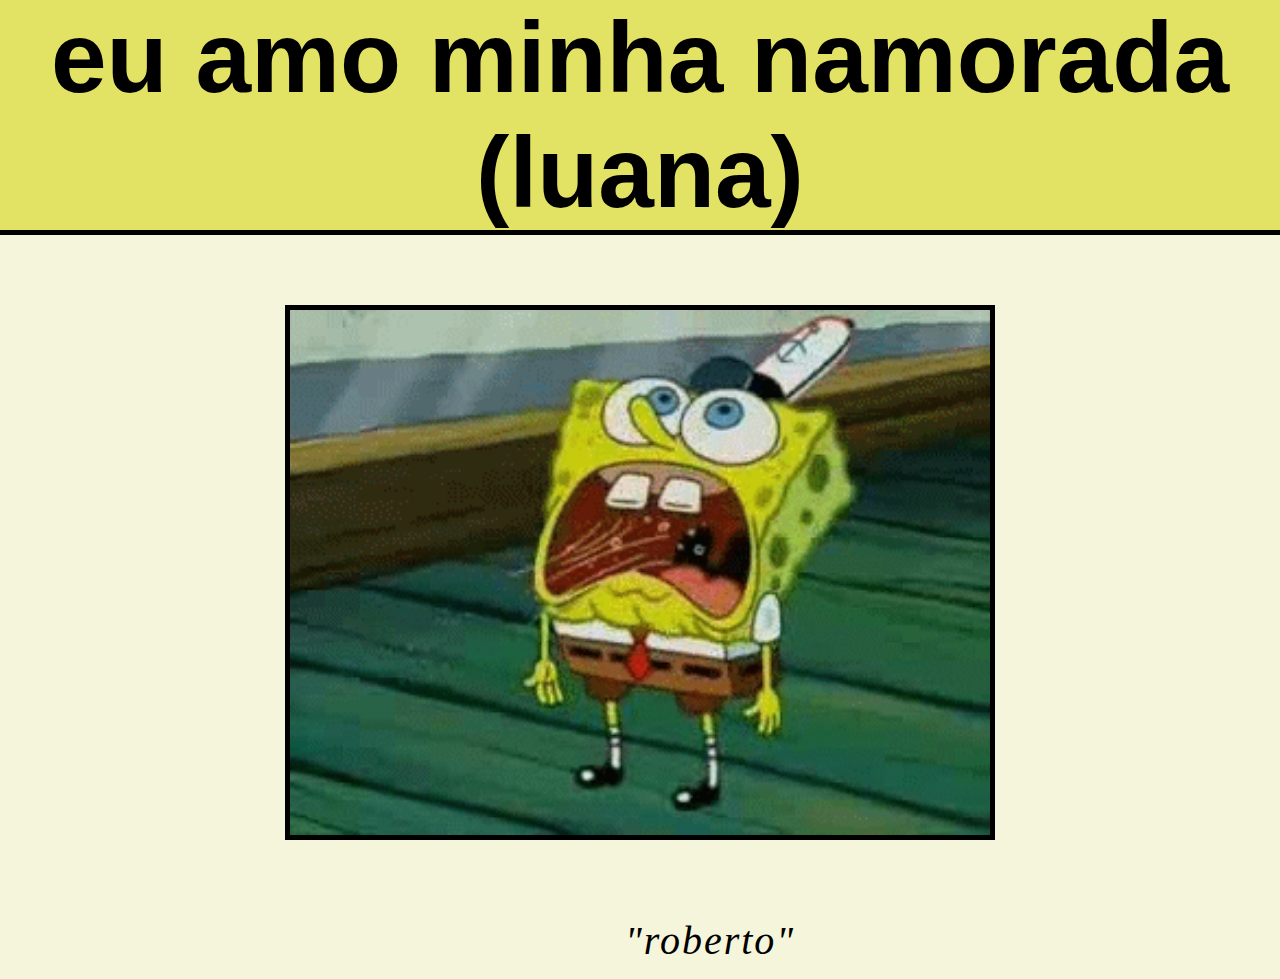
==== index.html @ 6e854c5b "Update index.html" ====
<!DOCTYPE html>
<html>
<head>
    <meta charset="UTF-8" />
    <title>eh o bob</title>
    <link rel="icon" type="image/x-icon" href="img\bob.gif">
</head>
<body>
    <style>
        *{
            margin: 0px;
            background-color: beige;
        }
        h1{
            color:black;
            font-size: 100px;
            font-family:'Gill Sans', 'Gill Sans MT', Calibri, 'Trebuchet MS', sans-serif;
            text-align: center;
            background-color: rgb(218, 218, 48, 0.7);
            outline: black 5px solid;
        }
        img{
        width: 700px;
        margin-top: 80px;
        outline: solid black 5px;
        display: block;
        margin-left: auto;
        margin-right: auto;
        }
        div{
            text-align: center;
            margin-top: 20px;
            padding: 15px;
            margin-left: 610px;
            margin-right: 610px;
            letter-spacing: 2px;
        }
             a:link{
                font-size: 40px;
                font-style: italic;
                font-family:'Times New Roman', Times, serif;
                color: black;
                text-decoration: none;
            }a:hover{
                font-size: 40px;
                font-style: italic;
                font-family:'Times New Roman', Times, serif;
                color: black;
                text-decoration: underline 2px;
            }
            a:visited{
                font-size: 40px;
                font-style: italic;
                font-family:'Times New Roman', Times, serif;
                color: black;
                text-decoration: none;
            }
    </style>
    <h1> eu amo minha namorada (luana)</h1>
    <a href="https://www.youtube.com/watch?v=RvKFfybJlbU" target="_blank">
        <img src="img\bob.gif" alt="">
        </a>
    <br>
    <div>
        <a href="https://www.youtube.com/watch?v=RvKFfybJlbU" target="_blank">"roberto"</a>
    </div>



</body>
</html>
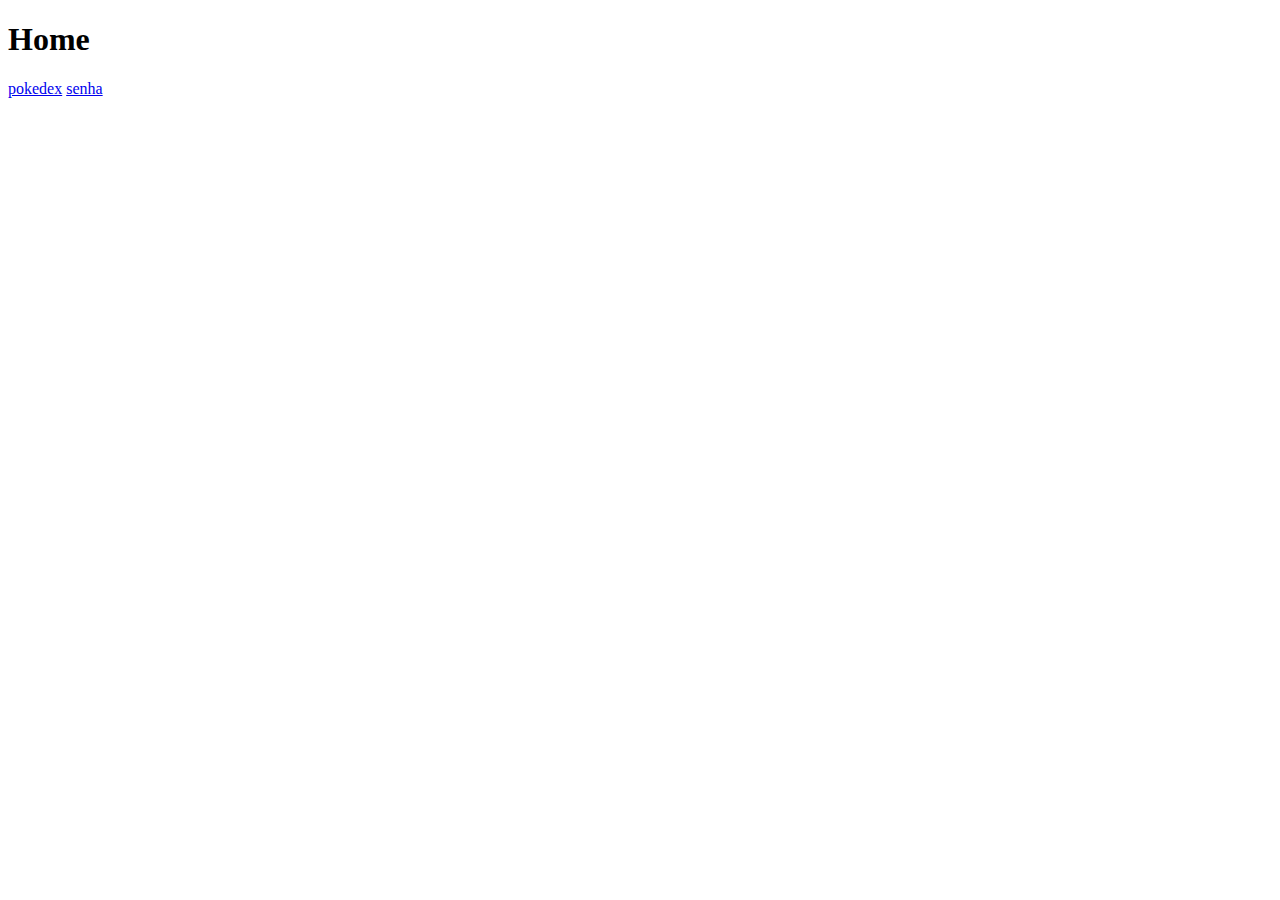
==== commit ac25c562: "Add files via upload" ====
--- a/index.html
+++ b/index.html
@@ -1,71 +1,13 @@
 <!DOCTYPE html>
-<html>
+<html lang="pt">
 <head>
-    <meta charset="UTF-8" />
-    <title>eh o bob</title>
-    <link rel="icon" type="image/x-icon" href="img\bob.gif">
+    <meta charset="UTF-8">
+    <meta name="viewport" content="width=device-width, initial-scale=1.0">
+    <title>pokedex</title>
 </head>
 <body>
-    <style>
-        *{
-            margin: 0px;
-            background-color: beige;
-        }
-        h1{
-            color:black;
-            font-size: 100px;
-            font-family:'Gill Sans', 'Gill Sans MT', Calibri, 'Trebuchet MS', sans-serif;
-            text-align: center;
-            background-color: rgb(218, 218, 48, 0.7);
-            outline: black 5px solid;
-        }
-        img{
-        width: 700px;
-        margin-top: 80px;
-        outline: solid black 5px;
-        display: block;
-        margin-left: auto;
-        margin-right: auto;
-        }
-        div{
-            text-align: center;
-            margin-top: 20px;
-            padding: 15px;
-            margin-left: 610px;
-            margin-right: 610px;
-            letter-spacing: 2px;
-        }
-             a:link{
-                font-size: 40px;
-                font-style: italic;
-                font-family:'Times New Roman', Times, serif;
-                color: black;
-                text-decoration: none;
-            }a:hover{
-                font-size: 40px;
-                font-style: italic;
-                font-family:'Times New Roman', Times, serif;
-                color: black;
-                text-decoration: underline 2px;
-            }
-            a:visited{
-                font-size: 40px;
-                font-style: italic;
-                font-family:'Times New Roman', Times, serif;
-                color: black;
-                text-decoration: none;
-            }
-    </style>
-    <h1> eu amo minha namorada (luana)</h1>
-    <a href="https://www.youtube.com/watch?v=RvKFfybJlbU" target="_blank">
-        <img src="img\bob.gif" alt="">
-        </a>
-    <br>
-    <div>
-        <a href="https://www.youtube.com/watch?v=RvKFfybJlbU" target="_blank">"roberto"</a>
-    </div>
-
-
-
+    <h1>Home</h1>
+    <a href="pokedex.html">pokedex</a>
+    <a href="teste.html">senha</a>
 </body>
-</html>
+</html>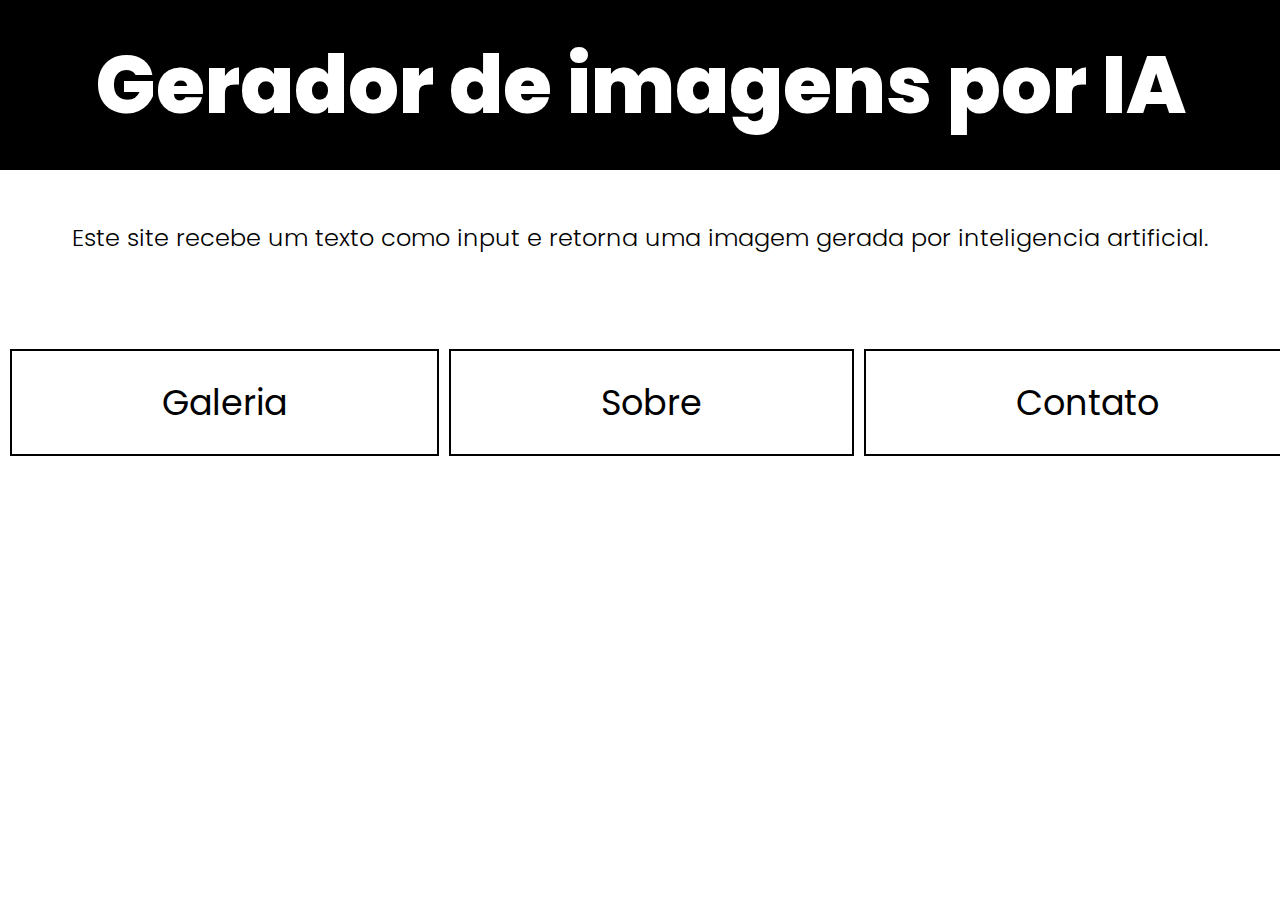
==== commit b0e53abf: "Add files via upload" ====
--- a/index.html
+++ b/index.html
@@ -3,11 +3,23 @@
 <head>
     <meta charset="UTF-8">
     <meta name="viewport" content="width=device-width, initial-scale=1.0">
-    <title>pokedex</title>
+    <title>Document</title>
+    <link rel="stylesheet" href="styles\style.css">
+    <link rel="preconnect" href="https://fonts.googleapis.com">
+    <link rel="preconnect" href="https://fonts.gstatic.com" crossorigin>
+    <link href="https://fonts.googleapis.com/css2?family=Poppins:ital,wght@0,100;0,200;0,300;0,400;0,500;0,600;0,700;0,800;0,900;1,100;1,200;1,300;1,400;1,500;1,600;1,700;1,800;1,900&display=swap" rel="stylesheet">
 </head>
 <body>
-    <h1>Home</h1>
-    <a href="pokedex.html">pokedex</a>
-    <a href="teste.html">senha</a>
+    <header>
+        <h1 class="center index">Gerador de imagens por IA</h1>
+        <p class="fontsmall center">Este site recebe um texto como input e retorna uma imagem gerada por inteligencia artificial.</p>
+    </header>
+    <div class="grid-container">
+        <a href="galeria.html"><button class="button-g">Galeria</button></a>
+        <a href="sobre.html"><button class="button-g">Sobre</button></a>
+        <a href="contato.html"><button class="button-g">Contato</button></a>
+        <a href="gerar.html"><button class="button-g">Gerar </button></a>
+    </div>
+    
 </body>
 </html>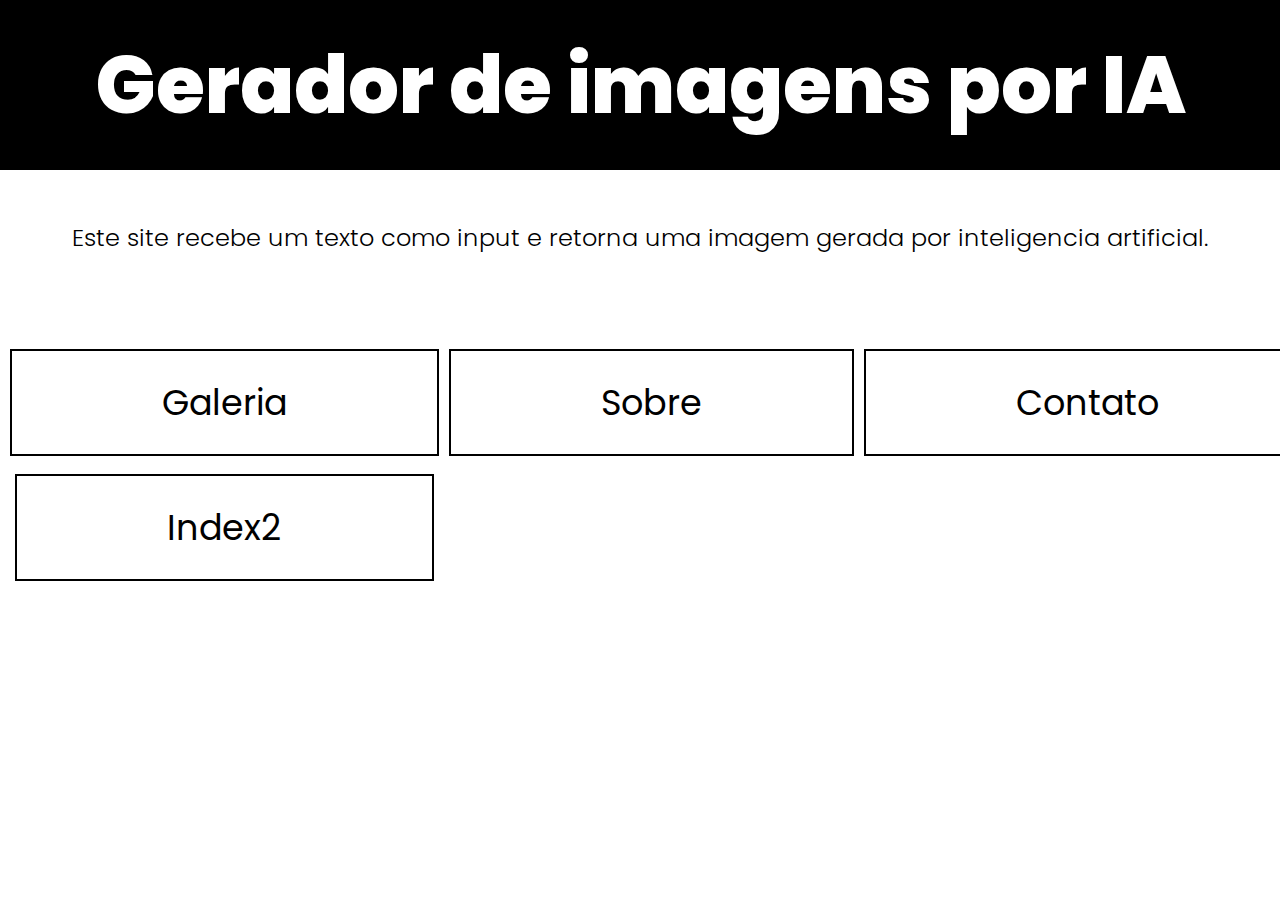
==== commit adaca652: "Update index.html" ====
--- a/index.html
+++ b/index.html
@@ -19,7 +19,8 @@
         <a href="sobre.html"><button class="button-g">Sobre</button></a>
         <a href="contato.html"><button class="button-g">Contato</button></a>
         <a href="gerar.html"><button class="button-g">Gerar </button></a>
+        <a href"index2.html"><button class="button-g">Index2 </button></a>
     </div>
     
 </body>
-</html>+</html>
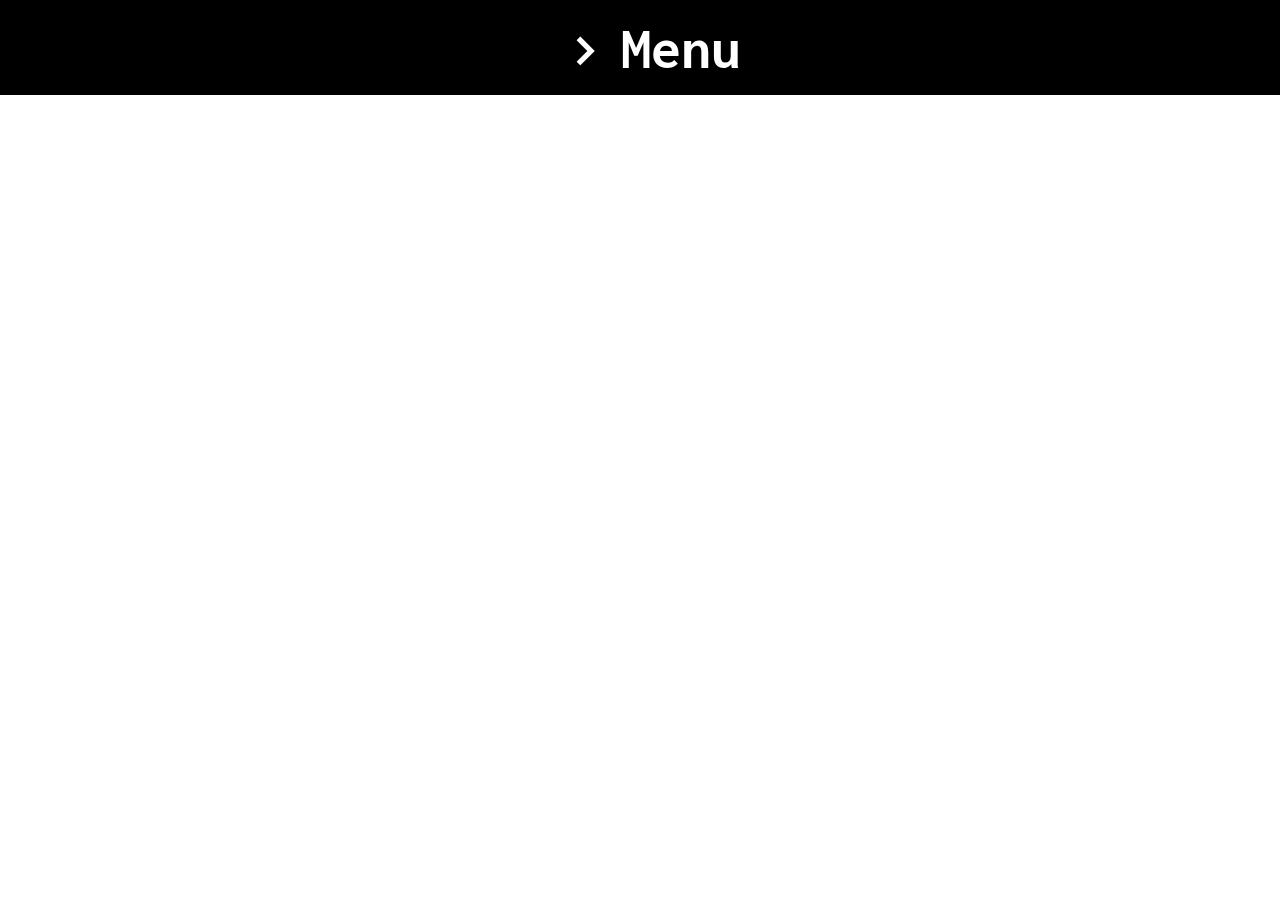
==== commit d202ca1f: "Add files via upload" ====
--- a/index.html
+++ b/index.html
@@ -3,24 +3,35 @@
 <head>
     <meta charset="UTF-8">
     <meta name="viewport" content="width=device-width, initial-scale=1.0">
-    <title>Document</title>
-    <link rel="stylesheet" href="styles\style.css">
+    <title>Projetos</title>
+    <link rel="stylesheet" href="styles/style.css">
+    <script src="script/script.js"></script> 
+    <link rel="stylesheet" href="https://fonts.googleapis.com/css2?family=Material+Symbols+Outlined:opsz,wght,FILL,GRAD@20..48,100..700,0..1,-50..200&icon_names=chevron_right" />
     <link rel="preconnect" href="https://fonts.googleapis.com">
     <link rel="preconnect" href="https://fonts.gstatic.com" crossorigin>
-    <link href="https://fonts.googleapis.com/css2?family=Poppins:ital,wght@0,100;0,200;0,300;0,400;0,500;0,600;0,700;0,800;0,900;1,100;1,200;1,300;1,400;1,500;1,600;1,700;1,800;1,900&display=swap" rel="stylesheet">
+    <link href="https://fonts.googleapis.com/css2?family=Inconsolata:wght@200..900&display=swap" rel="stylesheet">
 </head>
 <body>
-    <header>
-        <h1 class="center index">Gerador de imagens por IA</h1>
-        <p class="fontsmall center">Este site recebe um texto como input e retorna uma imagem gerada por inteligencia artificial.</p>
-    </header>
-    <div class="grid-container">
-        <a href="galeria.html"><button class="button-g">Galeria</button></a>
-        <a href="sobre.html"><button class="button-g">Sobre</button></a>
-        <a href="contato.html"><button class="button-g">Contato</button></a>
-        <a href="gerar.html"><button class="button-g">Gerar </button></a>
-        <a href"index2.html"><button class="button-g">Index2 </button></a>
-    </div>
+    <style>
+        .material-symbols-outlined {
+          font-size: 52px;
+          height: 30px;
+          font-weight: bold;
+          transform: translateY(30%) translateX(40%);
+        }
+    </style>
+    <div class="dropdown" >
+      <button onclick="myFunction()" class="dropbtn">
+            <span id="icon" class="material-symbols-outlined">chevron_right</span>
+            Menu
+          </button>
+          <div id="myDropdown" class="dropdown-content center animacao grid">
+            <a href="projeto-gerador-imagens-ia\index.html" class="links"><button class="b1">Gerador IA</button></a>
+            <a href="bob/index.html" class="links"><button class="b1">Bob</button></a>
+            <a href="aula-27-03/index.html" class="links"><button class="b1">Aula 27/03</button></a>
+          </div>
+        </div>
+        <div class="hero-image"></div>
     
 </body>
-</html>
+</html>--- a/styles/style.css
+++ b/styles/style.css
@@ -0,0 +1,138 @@
+*{
+    margin: 0px;
+}
+/* Dropdown Button */
+ .dropbtn {
+    color: black;
+    padding: 16px calc(50vw - 1.6835em);
+    font-size: 60px;
+    font-weight: bold;
+    border: none;
+    cursor: pointer;
+    margin: 0px;
+    background-color: black;
+    color: white;
+    display: inline;
+    font-family: Inconsolata;
+  }
+  /* The container <div> - needed to position the dropdown content */
+  .dropdown {
+    position: relative;
+    display: inline-block;
+    text-align: center;
+    margin-left: auto;
+    margin-right: auto;
+  }
+
+  /* Dropdown Content (Hidden by Default) */
+  .dropdown-content {
+    display: none;
+    min-width: 160px;
+    z-index: 1;
+    margin-left: auto;
+    margin-right: auto;
+    text-align: center;
+    margin-top: 0px;
+
+  }
+
+  /* Links inside the dropdown */
+  .dropdown-content a {
+    color: black;
+    text-decoration: none;
+    display: block;
+    text-align: center;
+  }
+  .show {display: flex !important;}
+
+  .b1{
+    margin: 5px;
+    margin-left: auto;
+    margin-right: auto;
+    border: none;
+    color: white;
+    padding: 10px 300px;
+    text-decoration: none;
+    display: inline-block;
+    text-align: inherit;
+    font-size: 32px;
+    font-weight: 400;
+    transition-duration: 0.2s;
+    cursor: pointer;
+    background-color: white;
+    color: black;
+    border: 2px solid black;
+    border-radius: 10px;
+    font-family: Inconsolata;
+  }
+  .b1:hover{
+    color: white;
+    background-color: black;
+  }
+  a.links{
+    padding: 0px;
+    text-align: inherit;   
+    flex: 100%; 
+
+
+  }
+  body{
+    overflow-x: hidden;
+  }
+.animacao{
+    animation: growDown 250ms cubic-bezier(0.64, 0.22, 0.76, 1.06) forwards;
+    transform-origin: top center
+}   
+.show2{
+    animation: growUp 250ms cubic-bezier(0.64, 0.22, 0.76, 1.06) reverse;
+    transform-origin: top center
+}   
+@keyframes growDown {
+    0% {
+        transform: scaleY(0)
+    }
+    100% {
+        transform: scaleY(1)
+    }
+}
+@keyframes growUp {
+    0% {
+        transform: scaleY(0)
+    }
+    100% {
+        transform: scaleY(1)
+    }
+}
+p{
+    font-size: 32px;
+    align-items: center;
+    display: inline;
+    bottom: 10px;
+}
+@keyframes virar {
+    100% {
+        transform: rotate(90deg) translatex(50%) translateY(-80%);
+    }
+}
+.virar{
+    animation: virar 200ms cubic-bezier(0.64, 0.22, 0.76, 1.06) forwards;
+}
+@keyframes virar2 {
+    100%{
+        transform: rotate(90deg) translatex(50%) translateY(-80%);
+    }
+}
+.virar2{
+    animation: virar2 200ms cubic-bezier(0.64, 0.22, 0.76, 1.06) reverse;
+}
+.grid{
+    flex-direction: column;
+    align-items: stretch;
+    width: 1000px;
+
+}
+
+
+
+
+
